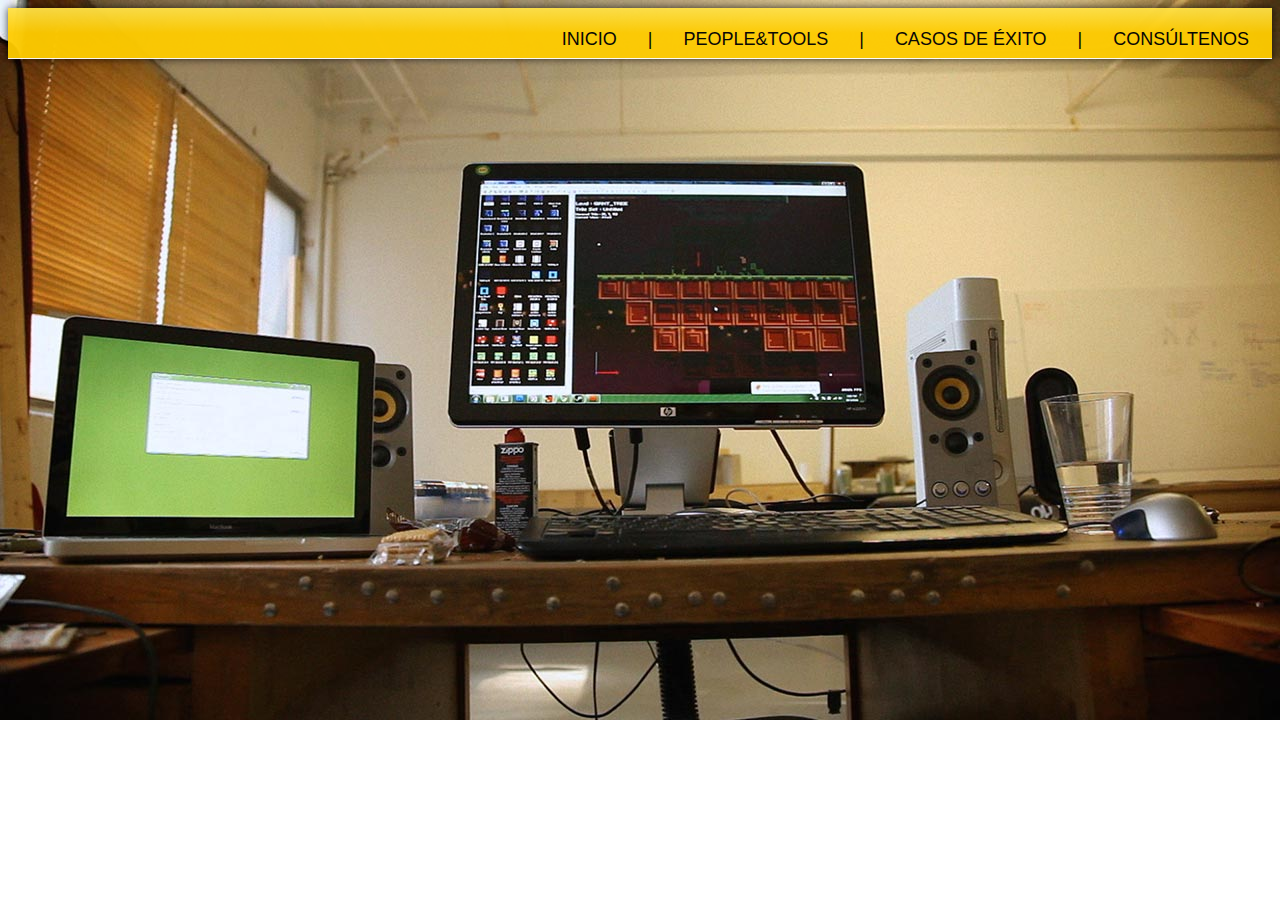
==== about.html @ 85942bd2 "se agrega about" ====
<!DOCTYPE html>
<html>
	<head>
		<title>People and Tools</title>
		<meta http-equiv="Content-type" content="text/html;charset=UTF-8">
		<link rel="stylesheet" id="style-css" href="http://necolas.github.com/normalize.css/2.0.1/normalize.css" type="text/css" media="all">
		<link rel="stylesheet" id="style-css" href="about.css" type="text/css" media="all">
		<link href='http://fonts.googleapis.com/css?family=Roboto+Condensed:400,700' rel='stylesheet' type='text/css'>
	</head>
	<body>
		<div class="container">
			<header class="main-header">
				<nav class="top-nav">
					<ul id="top-nav-links">
						<li>INICIO</li>
						<li>|</li>
						<li>PEOPLE&TOOLS</li>
						<li>|</li>
						<li>CASOS DE ÉXITO</li>
						<li>|</li>
						<li>CONSÚLTENOS</li>
					</ul>
				</nav>
			</header>
			<section class="main-panel">
                <div class="content">
                    <div class="left-panel">
                        <header></header>
                    </div>
                    <div class="right-panel">
                        <header></header>
                    </div>
                </div>
			</section>
		</div>
	</body>
</html>
---- about.css ----
body {
	background: url('img/about.jpg') no-repeat;
	background-size: 100%;
}

.main-header {
	background: url([data-uri]);
	background: -moz-linear-gradient(top,  #ffe147 0%, #ffcc00 50%, #ffcc00 50%, #ffcc00 100%); /* FF3.6+ */
	background: -webkit-gradient(linear, left top, left bottom, color-stop(0%,#ffe147), color-stop(50%,#ffcc00), color-stop(50%,#ffcc00), color-stop(100%,#ffcc00)); /* Chrome,Safari4+ */
	background: -webkit-linear-gradient(top,  #ffe147 0%,#ffcc00 50%,#ffcc00 50%,#ffcc00 100%); /* Chrome10+,Safari5.1+ */
	background: -o-linear-gradient(top,  #ffe147 0%,#ffcc00 50%,#ffcc00 50%,#ffcc00 100%); /* Opera 11.10+ */
	background: -ms-linear-gradient(top,  #ffe147 0%,#ffcc00 50%,#ffcc00 50%,#ffcc00 100%); /* IE10+ */
	background: linear-gradient(to bottom,  #ffe147 0%,#ffcc00 50%,#ffcc00 50%,#ffcc00 100%); /* W3C */
	filter: progid:DXImageTransform.Microsoft.gradient( startColorstr='#ffe147', endColorstr='#ffcc00',GradientType=0 ); /* IE6-8 */
	width: 100%;
	height: 50px;
	opacity: 0.95;
	position: relative;
	border-bottom: 1px solid #fff;
	box-shadow: 0px 0px 8px rgba(0, 0, 0, 0.80);
	-moz-box-shadow: 0px 0px 8px rgba(0, 0, 0, 0.80);
	-webkit-box-shadow: 0px 0px 8px rgba(0, 0, 0, 0.80);
}

.top-nav {
	margin: 0 10px 0 0;
	float: right;
	height: 30px;
}

#top-nav-links {
	list-style: none;
	font-family: 'Fjalla One', sans-serif;
	font-size: 18px;
}

#top-nav-links li {
	margin: 0 10px 0 10px;
	display: inline-block;
	padding: 3px;
}

#top-nav-links li:hover {
	background: #000;
	color: #ffcc00;
	padding: 3px;
}

.main-panel {
    width: 100%;
	height: 100%;
}



.left-panel {
    width: 30%;
    height: 100%;
    border-left: 1px solid #000;
}

.right-panel {
    width: 70%;
    height: 100%;
}
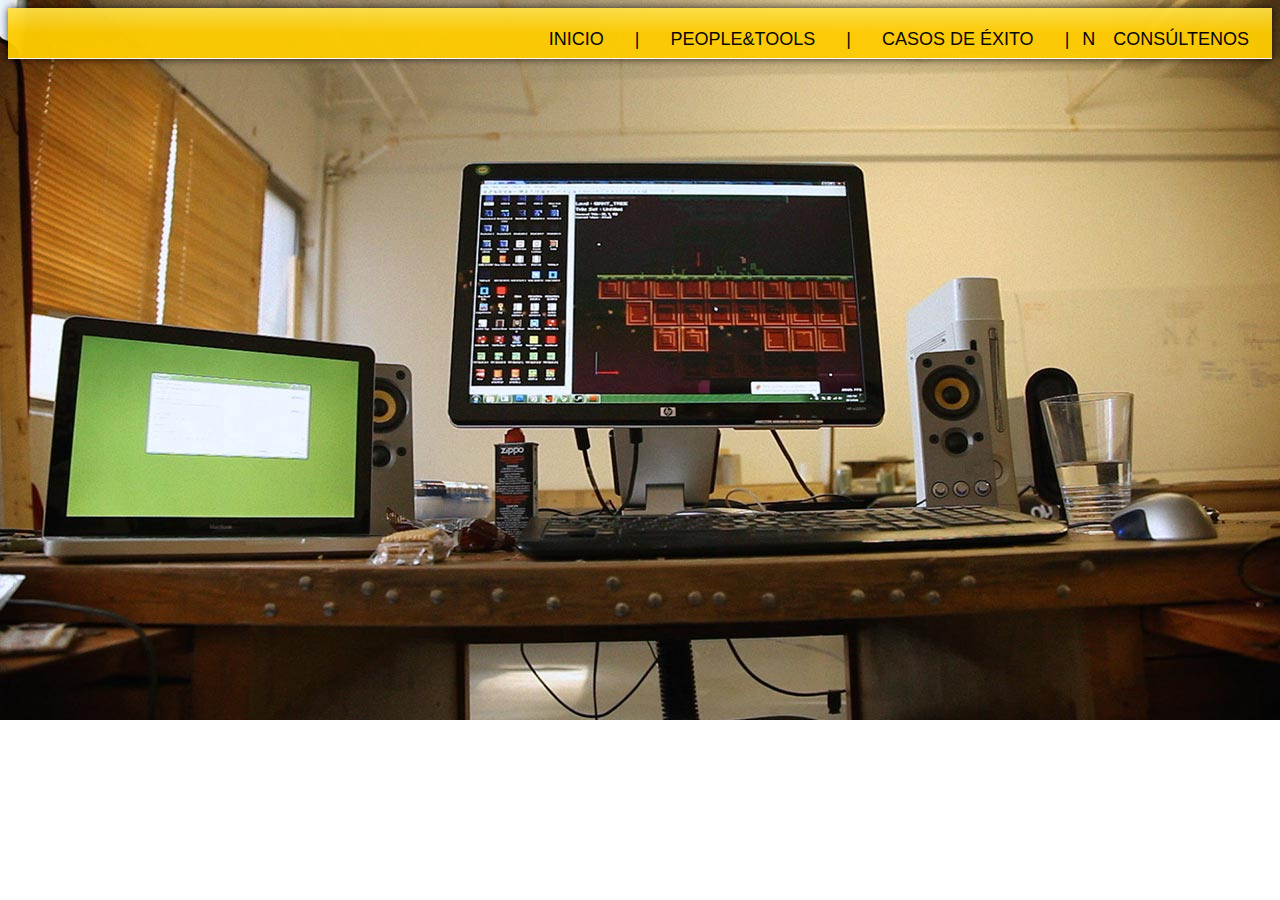
==== commit 9d716b12: "se modifica about" ====
--- a/about.html
+++ b/about.html
@@ -12,12 +12,12 @@
 			<header class="main-header">
 				<nav class="top-nav">
 					<ul id="top-nav-links">
-						<li>INICIO</li>
+						<li><a href="about.html">INICIO</a></li>
 						<li>|</li>
 						<li>PEOPLE&TOOLS</li>
 						<li>|</li>
 						<li>CASOS DE ÉXITO</li>
-						<li>|</li>
+						<li>|</li>N
 						<li>CONSÚLTENOS</li>
 					</ul>
 				</nav>
--- a/about.css
+++ b/about.css
@@ -1,6 +1,27 @@
 body {
 	background: url('img/about.jpg') no-repeat;
 	background-size: 100%;
+}
+
+a {
+	color: #000;      
+}
+
+a {
+	text-decoration: none;
+}
+
+a:hover {
+	text-decoration: none;
+	cursor: pointer;
+}
+
+a:visited {
+	text-decoration: none;
+}
+
+a:active {
+	text-decoration: none;
 }
 
 .main-header {
@@ -42,16 +63,19 @@
 
 #top-nav-links li:hover {
 	background: #000;
+	cursor: pointer;
 	color: #ffcc00;
 	padding: 3px;
+}
+
+#top-nav-links a:hover{
+	color: #ffcc00;
 }
 
 .main-panel {
     width: 100%;
 	height: 100%;
 }
-
-
 
 .left-panel {
     width: 30%;
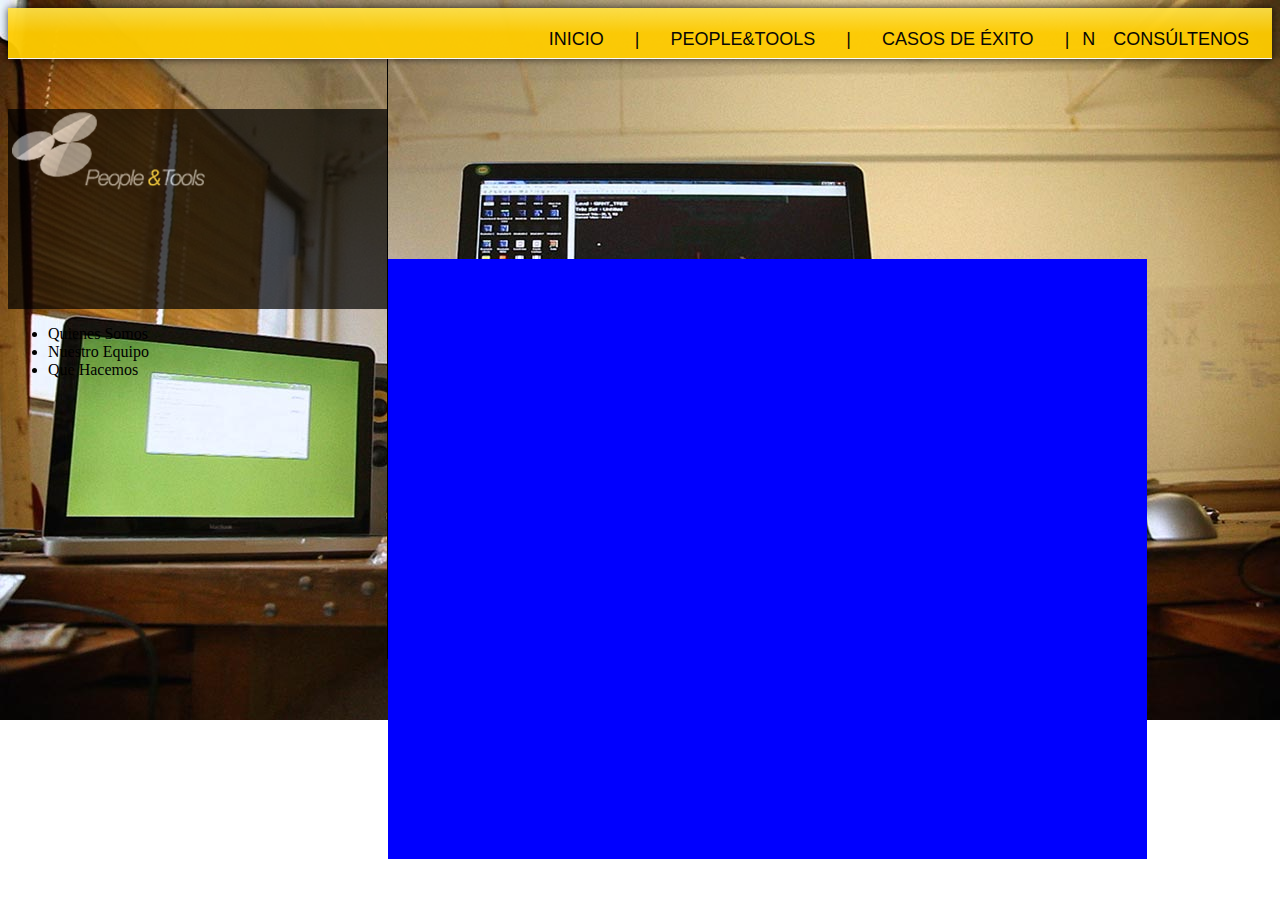
==== commit 3d40cb83: "actualizo index" ====
--- a/about.html
+++ b/about.html
@@ -12,7 +12,7 @@
 			<header class="main-header">
 				<nav class="top-nav">
 					<ul id="top-nav-links">
-						<li><a href="about.html">INICIO</a></li>
+						<li><a href="index.html">INICIO</a></li>
 						<li>|</li>
 						<li>PEOPLE&TOOLS</li>
 						<li>|</li>
@@ -24,11 +24,25 @@
 			</header>
 			<section class="main-panel">
                 <div class="content">
-                    <div class="left-panel">
+                    <div class="left-panel pan">
+                        <header>
+                        	<div class="logo-cont">
+                        		<div class="logo"></div>
+                        	</div>
+                        </header>
+                       	<nav>
+                       		<ul>
+                       			<li>Quienes Somos</li>
+                       			<li>Nuestro Equipo</li>
+                       			<li>Que Hacemos</li>
+                       		</ul>
+                       	</nav>
+                    </div>
+                    <div class="right-panel pan">
                         <header></header>
-                    </div>
-                    <div class="right-panel">
-                        <header></header>
+                        <section id="description">
+
+                        </section>
                     </div>
                 </div>
 			</section>
--- a/about.css
+++ b/about.css
@@ -4,10 +4,7 @@
 }
 
 a {
-	color: #000;      
-}
-
-a {
+	color: #000;     
 	text-decoration: none;
 }
 
@@ -79,11 +76,48 @@
 
 .left-panel {
     width: 30%;
-    height: 100%;
-    border-left: 1px solid #000;
+    height: 600px;
+    border-right: 1px solid #000;
 }
 
 .right-panel {
-    width: 70%;
-    height: 100%;
+    width: 60%;
+    height: 600px;
+}
+
+.pan {
+	float: left;
+}
+
+.pan header {
+	width: 100%;
+	height: 200px;
+}
+
+.logo-cont {
+	width: 100%;
+	height: 100%;
+	background: #000;
+	opacity: 0.7;
+}
+
+.logo {
+	margin: 50px 0 0 0;
+    background-image: url('img/sprite.png');
+    background-repeat: no-repeat;
+    background-size: auto;
+    background-position: -8px -8px;
+    display: block;
+    height: 83px;
+    outline: none;
+    overflow: hidden;
+    text-indent: -999px;
+    white-space: nowrap;
+    width: 201px;
+}
+
+#description {
+	width: 100%;
+	height: 100%;
+	background: blue;
 }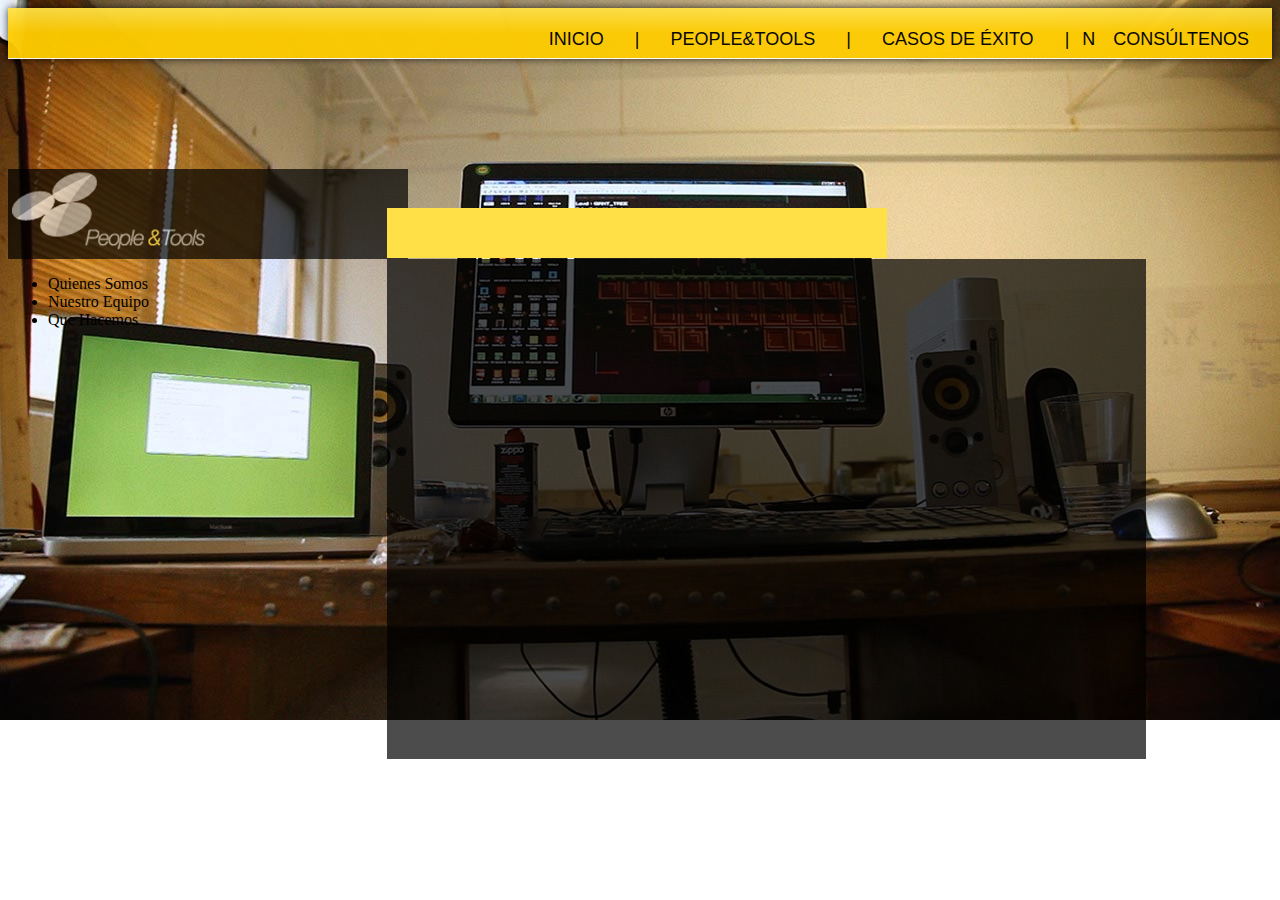
==== commit 57a225c3: "actualizo index" ====
--- a/about.html
+++ b/about.html
@@ -39,7 +39,9 @@
                        	</nav>
                     </div>
                     <div class="right-panel pan">
-                        <header></header>
+                        <header>
+                        	<div class="tagname"></div>
+                        </header>
                         <section id="description">
 
                         </section>
--- a/about.css
+++ b/about.css
@@ -77,12 +77,19 @@
 .left-panel {
     width: 30%;
     height: 600px;
-    border-right: 1px solid #000;
 }
 
 .right-panel {
     width: 60%;
     height: 600px;
+}
+
+.right-panel .tagname {
+	margin: 149px 0 0 0;
+	background: #FFE147;
+	width: 500px;
+	height: 50px;
+	position: absolute;
 }
 
 .pan {
@@ -95,14 +102,15 @@
 }
 
 .logo-cont {
-	width: 100%;
-	height: 100%;
+	margin: 110px 0 0 0;
+	width: 400px;
+	height: 90px;
 	background: #000;
 	opacity: 0.7;
+	position: absolute;
 }
 
 .logo {
-	margin: 50px 0 0 0;
     background-image: url('img/sprite.png');
     background-repeat: no-repeat;
     background-size: auto;
@@ -118,6 +126,7 @@
 
 #description {
 	width: 100%;
-	height: 100%;
-	background: blue;
+	height: 500px;
+	background: #000;
+	opacity: 0.7;
 }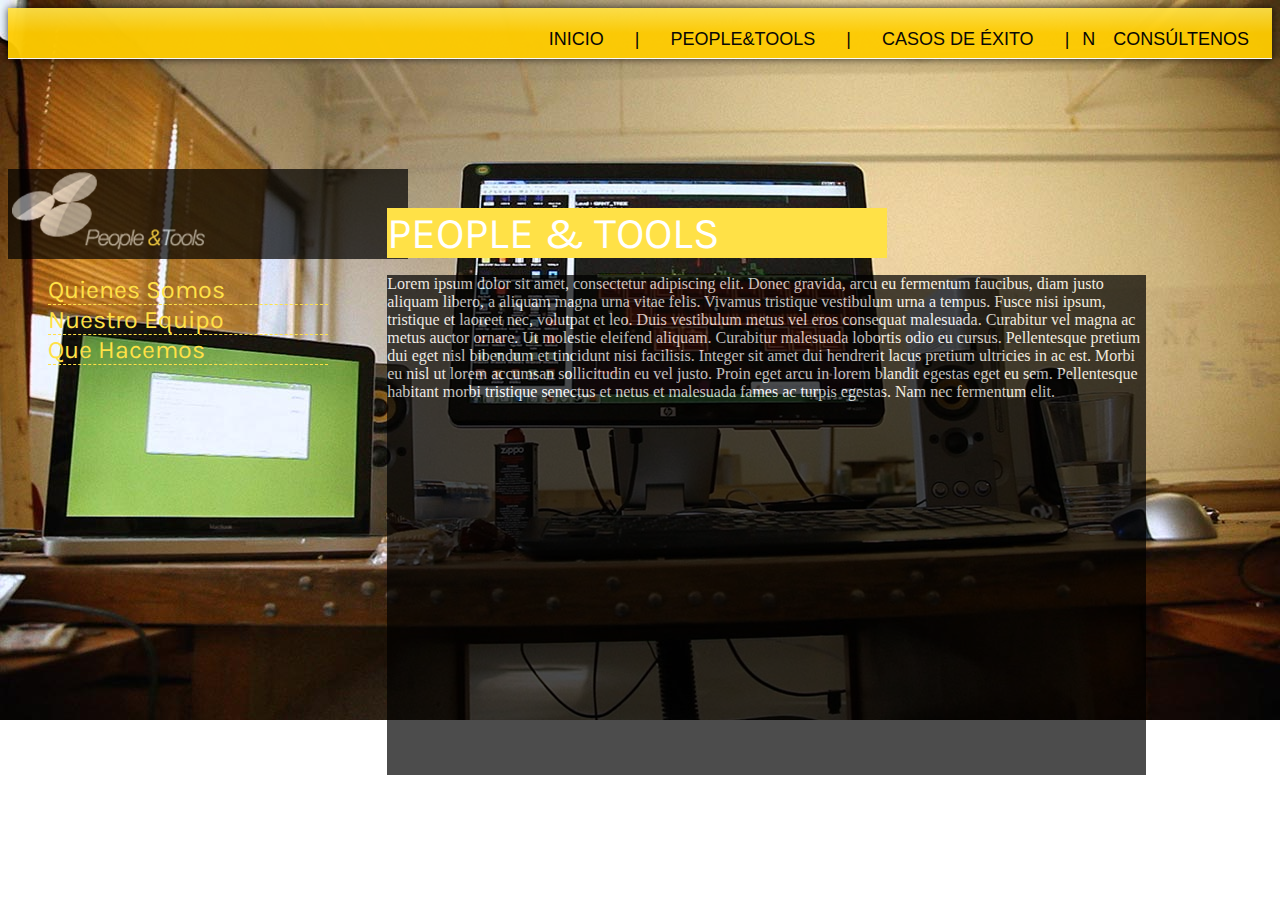
==== commit a64b2142: "update bk" ====
--- a/about.html
+++ b/about.html
@@ -6,6 +6,7 @@
 		<link rel="stylesheet" id="style-css" href="http://necolas.github.com/normalize.css/2.0.1/normalize.css" type="text/css" media="all">
 		<link rel="stylesheet" id="style-css" href="about.css" type="text/css" media="all">
 		<link href='http://fonts.googleapis.com/css?family=Roboto+Condensed:400,700' rel='stylesheet' type='text/css'>
+		<link href='http://fonts.googleapis.com/css?family=Karla:400,700,400italic,700italic' rel='stylesheet' type='text/css'>
 	</head>
 	<body>
 		<div class="container">
@@ -40,10 +41,14 @@
                     </div>
                     <div class="right-panel pan">
                         <header>
-                        	<div class="tagname"></div>
+                        	<div class="tagname">PEOPLE & TOOLS</div>
                         </header>
                         <section id="description">
-
+                        	<article>
+                        		<p>
+                        			Lorem ipsum dolor sit amet, consectetur adipiscing elit. Donec gravida, arcu eu fermentum faucibus, diam justo aliquam libero, a aliquam magna urna vitae felis. Vivamus tristique vestibulum urna a tempus. Fusce nisi ipsum, tristique et laoreet nec, volutpat et leo. Duis vestibulum metus vel eros consequat malesuada. Curabitur vel magna ac metus auctor ornare. Ut molestie eleifend aliquam. Curabitur malesuada lobortis odio eu cursus. Pellentesque pretium dui eget nisl bibendum et tincidunt nisi facilisis. Integer sit amet dui hendrerit lacus pretium ultricies in ac est. Morbi eu nisl ut lorem accumsan sollicitudin eu vel justo. Proin eget arcu in lorem blandit egestas eget eu sem. Pellentesque habitant morbi tristique senectus et netus et malesuada fames ac turpis egestas. Nam nec fermentum elit. 
+                        		</p>
+                        	</article>
                         </section>
                     </div>
                 </div>
--- a/about.css
+++ b/about.css
@@ -79,9 +79,22 @@
     height: 600px;
 }
 
+.left-panel ul {
+	list-style: none;
+	color: #FFE147;
+}
+
+.left-panel li {
+	width: 280px;
+	font-size: 25px;
+	border-bottom: 1px dashed #FFE147;
+	font-family: 'Karla', sans-serif;
+}
+
 .right-panel {
     width: 60%;
     height: 600px;
+    color: #fff;
 }
 
 .right-panel .tagname {
@@ -90,6 +103,8 @@
 	width: 500px;
 	height: 50px;
 	position: absolute;
+	font-size: 44px;
+	font-family: 'Karla', sans-serif;
 }
 
 .pan {
